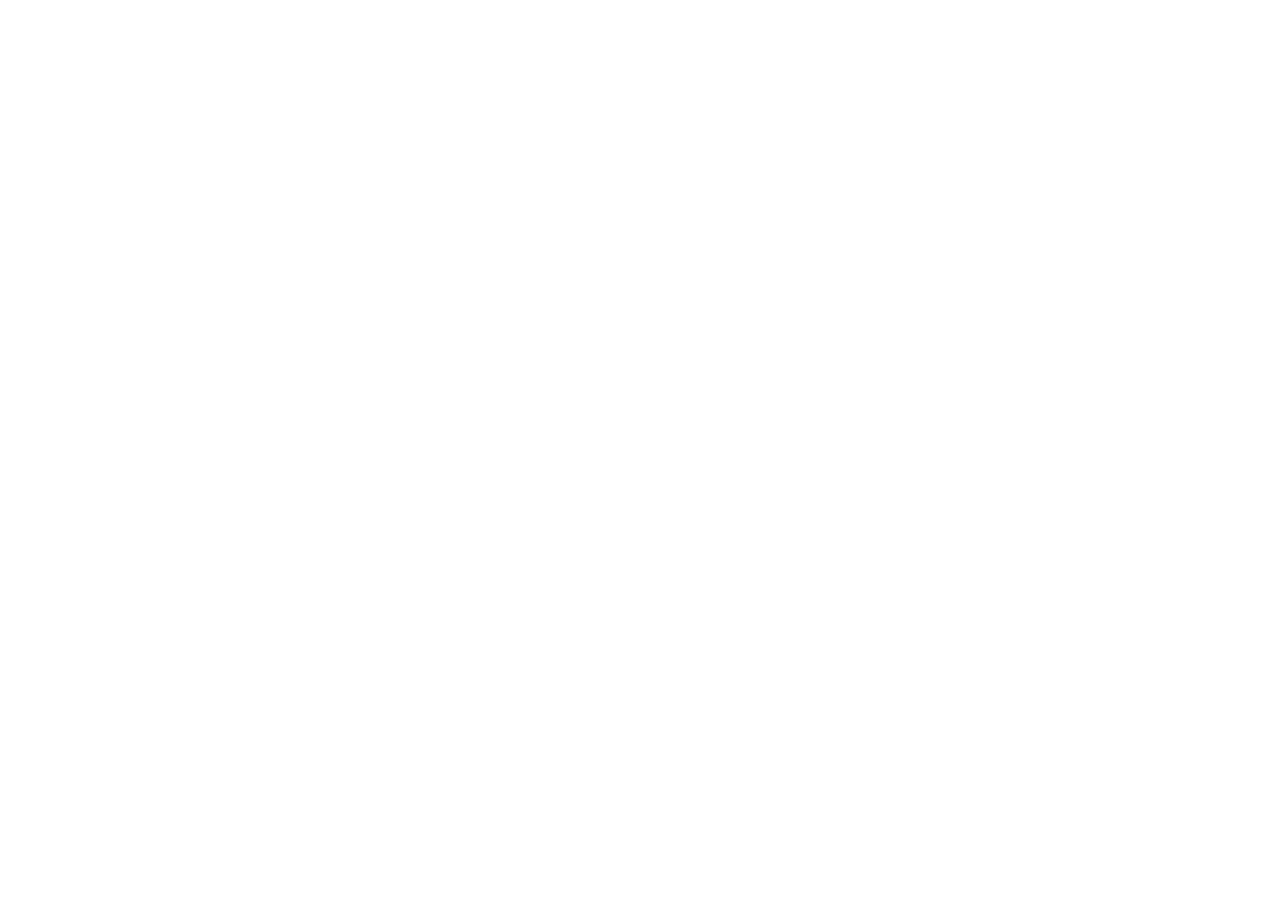
==== index1.html @ 7542be46 "first commit" ====
<!DOCTYPE html>
<html lang="en">
<head>
    <meta charset="UTF-8">
    <meta http-equiv="X-UA-Compatible" content="IE=edge">
    <meta name="viewport" content="width=device-width, initial-scale=1.0">
    <title>Document</title>
</head>
<body>
    
</body>
</html>
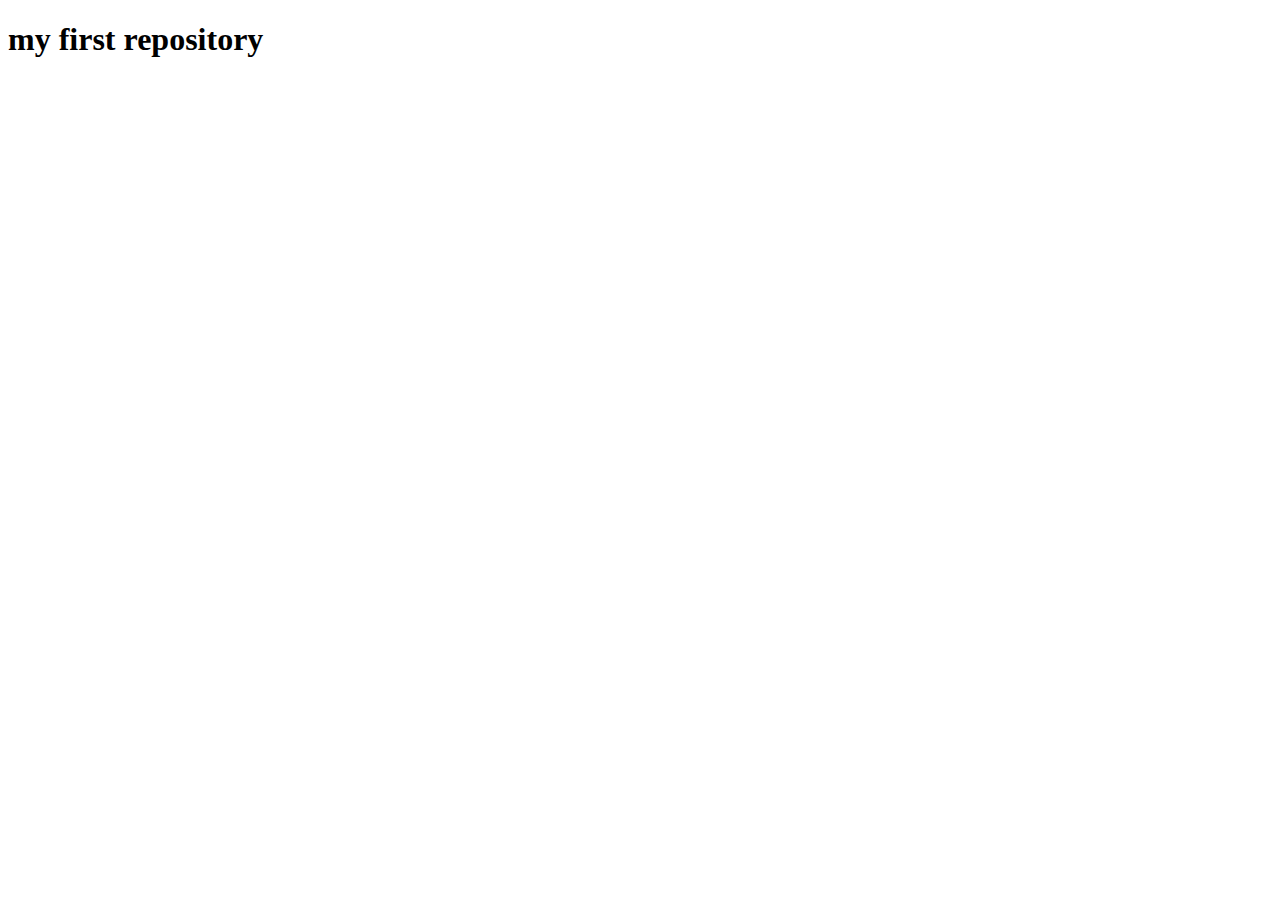
==== commit 1028f35b: "first commit" ====
--- a/index1.html
+++ b/index1.html
@@ -7,6 +7,6 @@
     <title>Document</title>
 </head>
 <body>
-    
+    <h1>my first repository</h1>
 </body>
 </html>